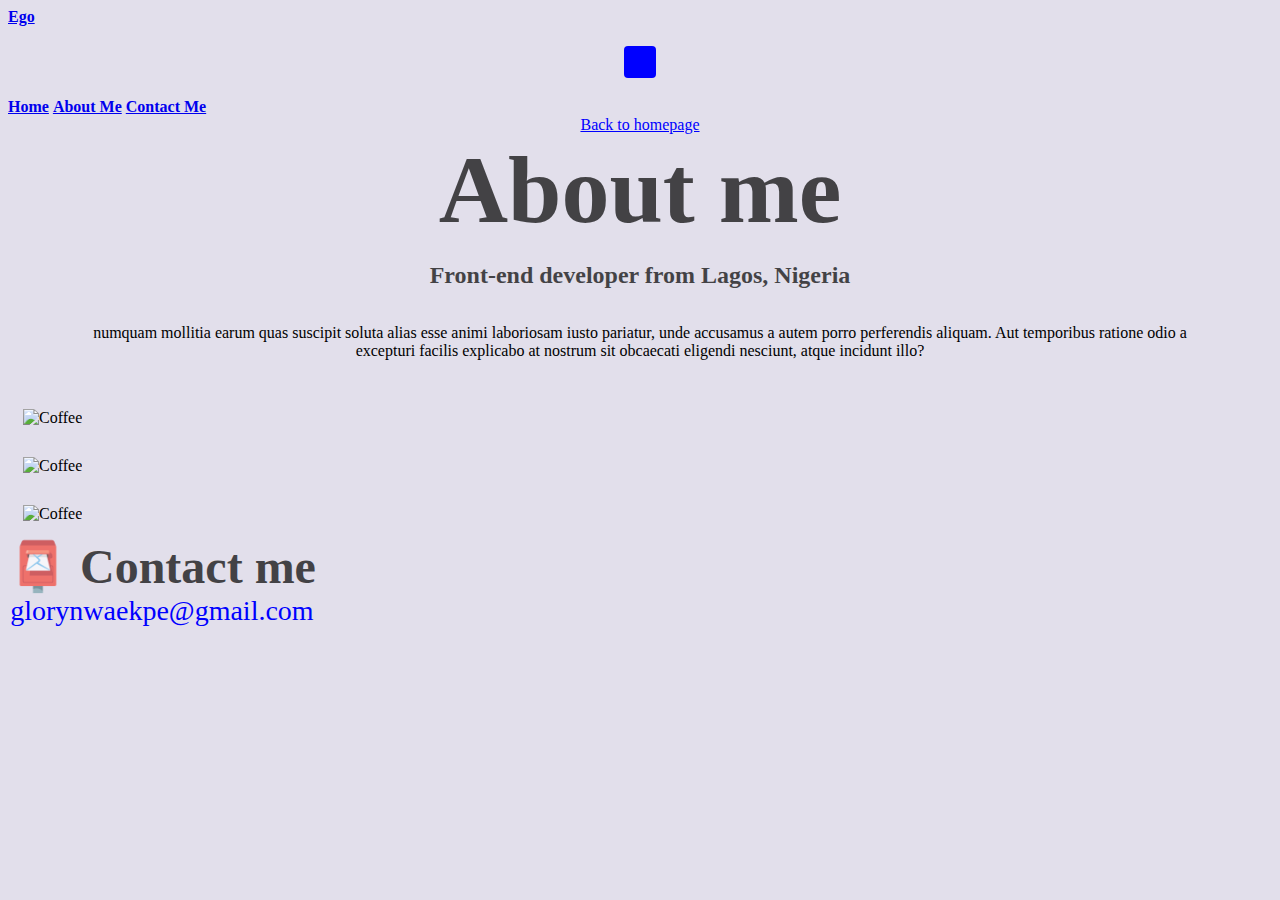
==== about.html @ 9259b019 "Update about.html" ====
<!DOCTYPE html>
<html lang="en">
  <head>
    <meta charset="UTF-8" />
    <meta http-equiv="X-UA-Compatible" content="IE=edge" />
    <meta name="viewport" content="width=device-width, initial-scale=1.0" />
    <link
      href="https://cdn.jsdelivr.net/npm/bootstrap@5.1.3/dist/css/bootstrap.min.css"
      rel="stylesheet"
      integrity="sha384-1BmE4kWBq78iYhFldvKuhfTAU6auU8tT94WrHftjDbrCEXSU1oBoqyl2QvZ6jIW3"
      crossorigin="anonymous"
    />
    <link rel="stylesheet" href="styles.css" />
    <title>Nwaekpe Nwakaego Glory</title>
  </head>
  <body>
     <nav class="navbar navbar-expand-lg navbar-light bg-light sticky-top">
      <div class="container-fluid">
        <a class="navbar-brand navbar-a" href="index.html">Ego</a>
        <button
          class="navbar-toggler"
          type="button"
          data-bs-toggle="collapse"
          data-bs-target="#navbarNavAltMarkup"
          aria-controls="navbarNavAltMarkup"
          aria-expanded="false"
          aria-label="Toggle navigation"
        >
          <span class="navbar-toggler-icon"></span>
        </button>
        <div
          class="collapse navbar-collapse navbar-home"
          id="navbarNavAltMarkup"
        >
          <div class="navbar-nav">
            <a
              class="nav-link  navbar-a"
              aria-current="page"
              href="index.html"
              >Home</a
            >
            <a class="nav-link active navbar-a" href="about.html">About Me</a>
            <a class="nav-link navbar-a" href="about.html#contact"
              >Contact Me</a
            >
          </div>
        </div>
      </div>
    </nav>
    <a href="index.html" class="homepage-link">Back to homepage</a>
    <h1>About me</h1>
    <h3>Front-end developer from Lagos, Nigeria</h3>
    <div class="loren">numquam mollitia earum quas suscipit soluta alias esse animi laboriosam iusto pariatur, unde accusamus a autem porro perferendis aliquam. Aut temporibus ratione odio a excepturi facilis explicabo at nostrum sit obcaecati eligendi nesciunt, atque incidunt illo?</div>
    <div class="about-paragraphs">
<div class="container">
  <div class="row">
        <div class="col-md-4">
          <img class="images" src="images/coffeeee.PNG" alt="Coffee" />
        </div>
        <div class="col-md-4">
          <img class="images" src="images/my weather.PNG" alt="Coffee" />
        </div>
        <div class="col-md-4">
          <img class="images" src="images/egoff.PNG" alt="Coffee" />
        </div>
      </div>

      <div id="contact">
      <h2>📮 Contact me</h2>
      <a href="mailto:glorynwaekpe@gmail.com" class="email-link"> glorynwaekpe@gmail.com </a>
    </div>

</div>
    
    
  </body>
</html>
---- styles.css ----
:root {
  --primary-color: blue;
  --secondary-color: #f5f2fe;
  --pseudo-color: #e2dfeb;
  --box-shadow: 0 5px 10px rgba(0, 0, 0, 0.3);
}

body {
  background-color: var(--pseudo-color);
}

.navbar-a {
  /* color: var(--pseudo-color) !important; */
  font-weight: 600 !important;
}
.container-index {
  margin: 60px auto;
  max-width: 800px;
}

.name {
  font-size: 60px;
}

h1,
h2,
h3 {
  text-align: center;
  margin: 0;
  color: black;
  opacity: 0.7;
}

h1 {
  font-size: 96px;
}

h2 {
  font-size: 48px;
}

.greeting {
  margin-top: 25px !important;
}

h3 {
  font-size: 24px;
  opacity: 0.7;
  line-height: 60px;
}

p {
  background: var(--secondary-color);
  padding: 20px;
  border-radius: 4px;
  font-size: 18px;
  line-height: 1.5;
  text-align: center;
}

.navigation-links {
  display: flex;
  margin-top: 40px;
  justify-content: center;
}

.navigation-links a {
  margin: 20px;
  border-radius: 4px;
  padding: 20px 15px;
  text-decoration: none;
  text-transform: capitalize;
}

.contact-link {
  background: var(--primary-color);
  box-shadow: var(--box-shadow);
  color: white;
}

.about-link {
  color: var(--primary-color);
  border: 1px solid var(--primary-color);
}

.homepage-link {
  color: var(--primary-color);
  text-align: center;
  display: block;
}

.about-paragraphs {
  display: flex;
  margin: 30px 0;
}

.about-paragraphs p {
  margin: 10px;
}

.email-link {
  display: flex;
  justify-content: center;
  color: var(--primary-color);
  font-size: 28px;
  text-decoration: none;
}

.email-link:hover {
  text-decoration: underline;
}

.images {
  max-width: 100%;
  height: auto;
  margin: 5px;
  padding: 10px;
}

.ego {
  width: 450px;
  height: auto;
}

.flag {
  width: 40px;
  height: auto;
}

.loren {
  padding: 4px 60px 4px 60px;
  margin: 15px;
  align-items: center;
  text-align: center;
  max-width: 100%;
}

.weather-app {
  font-size: 50px;
  font-weight: 500;
  color: black;
  opacity: 0.7;
  /* align-items: center;
  text-align: center; */
  /* margin-top: 80px; */
}

button {
  padding: 15px;
  background-color: var(--primary-color);
  color: var(--pseudo-color);
  border: 1px solid transparent;
  border-radius: 4px;
  display: block;
  margin: auto;
  margin-top: 20px;
  margin-bottom: 20px;
  font-weight: 600px;
}

.weather-app-container {
}

@media (max-width: 750px) {
  .navbar-button {
    margin-right: 10px;
  }
}
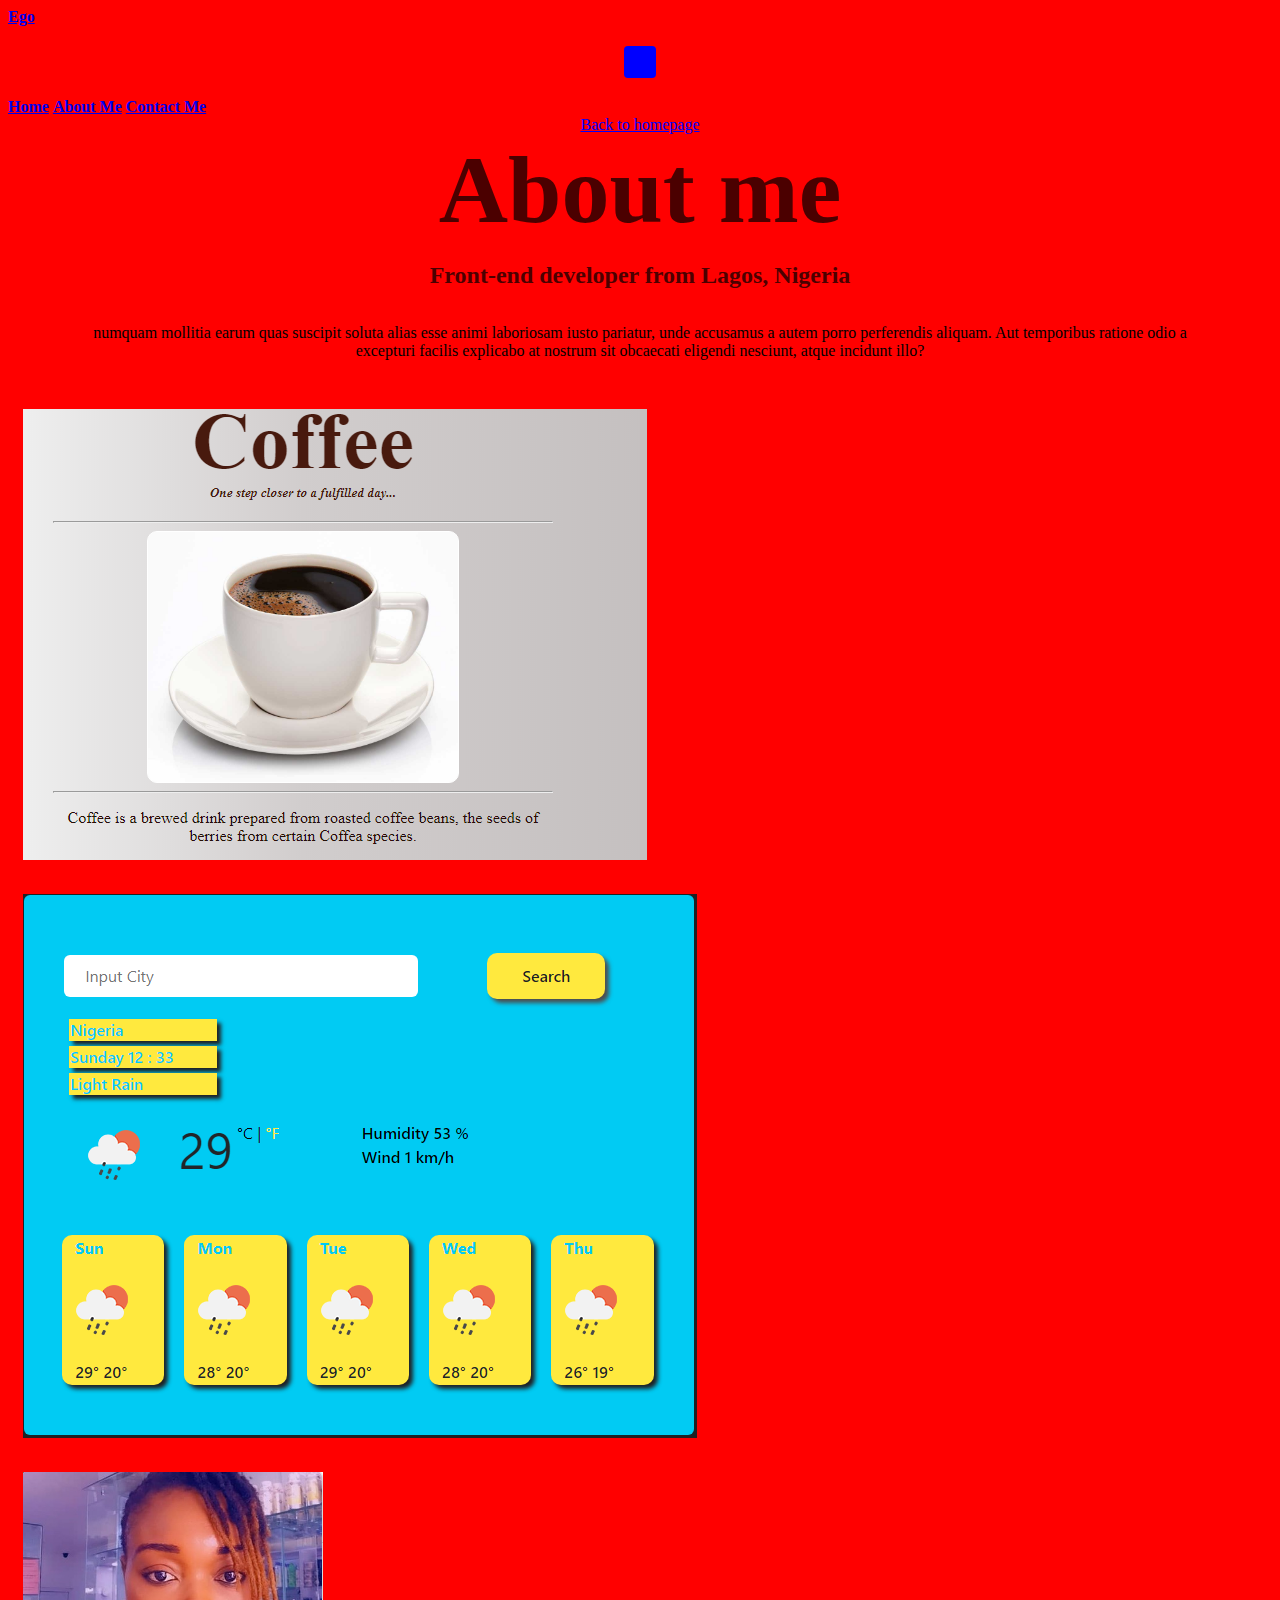
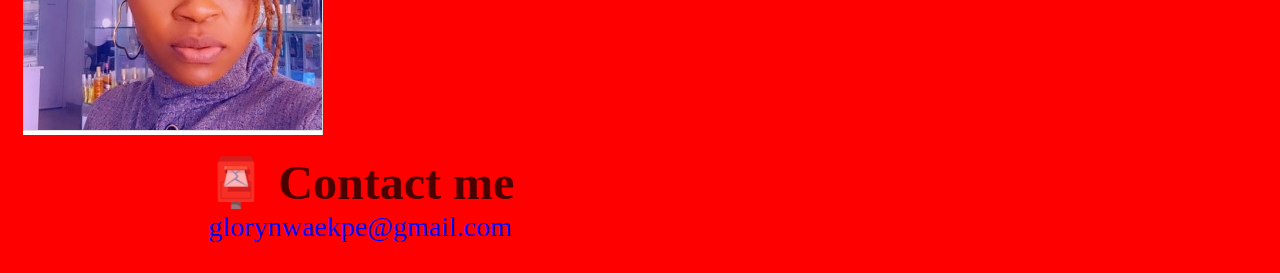
==== commit 6b438dbe: "Added images and live sever to the portfolio site" ====
--- a/about.html
+++ b/about.html
@@ -10,7 +10,7 @@
       integrity="sha384-1BmE4kWBq78iYhFldvKuhfTAU6auU8tT94WrHftjDbrCEXSU1oBoqyl2QvZ6jIW3"
       crossorigin="anonymous"
     />
-    <link rel="stylesheet" href="styles.css" />
+    <link rel="stylesheet" href="/styles.css" />
     <title>Nwaekpe Nwakaego Glory</title>
   </head>
   <body>
@@ -39,8 +39,8 @@
               href="index.html"
               >Home</a
             >
-            <a class="nav-link active navbar-a" href="about.html">About Me</a>
-            <a class="nav-link navbar-a" href="about.html#contact"
+            <a class="nav-link active navbar-a" href="/about.html">About Me</a>
+            <a class="nav-link navbar-a" href="/about.html#contact"
               >Contact Me</a
             >
           </div>
@@ -55,13 +55,13 @@
 <div class="container">
   <div class="row">
         <div class="col-md-4">
-          <img class="images" src="images/coffeeee.PNG" alt="Coffee" />
+          <img class="images" src="/images/coffeeee.PNG" alt="Coffee" />
         </div>
         <div class="col-md-4">
-          <img class="images" src="images/my weather.PNG" alt="Coffee" />
+          <img class="images" src="/images/my weather.PNG" alt="Coffee" />
         </div>
         <div class="col-md-4">
-          <img class="images" src="images/egoff.PNG" alt="Coffee" />
+          <img class="images" src="/images/egoff.PNG" alt="Coffee" />
         </div>
       </div>
 
--- a/styles.css
+++ b/styles.css
@@ -6,7 +6,8 @@
 }
 
 body {
-  background-color: var(--pseudo-color);
+  /* background-color: var(--pseudo-color); */
+  background-color: red;
 }
 
 .navbar-a {
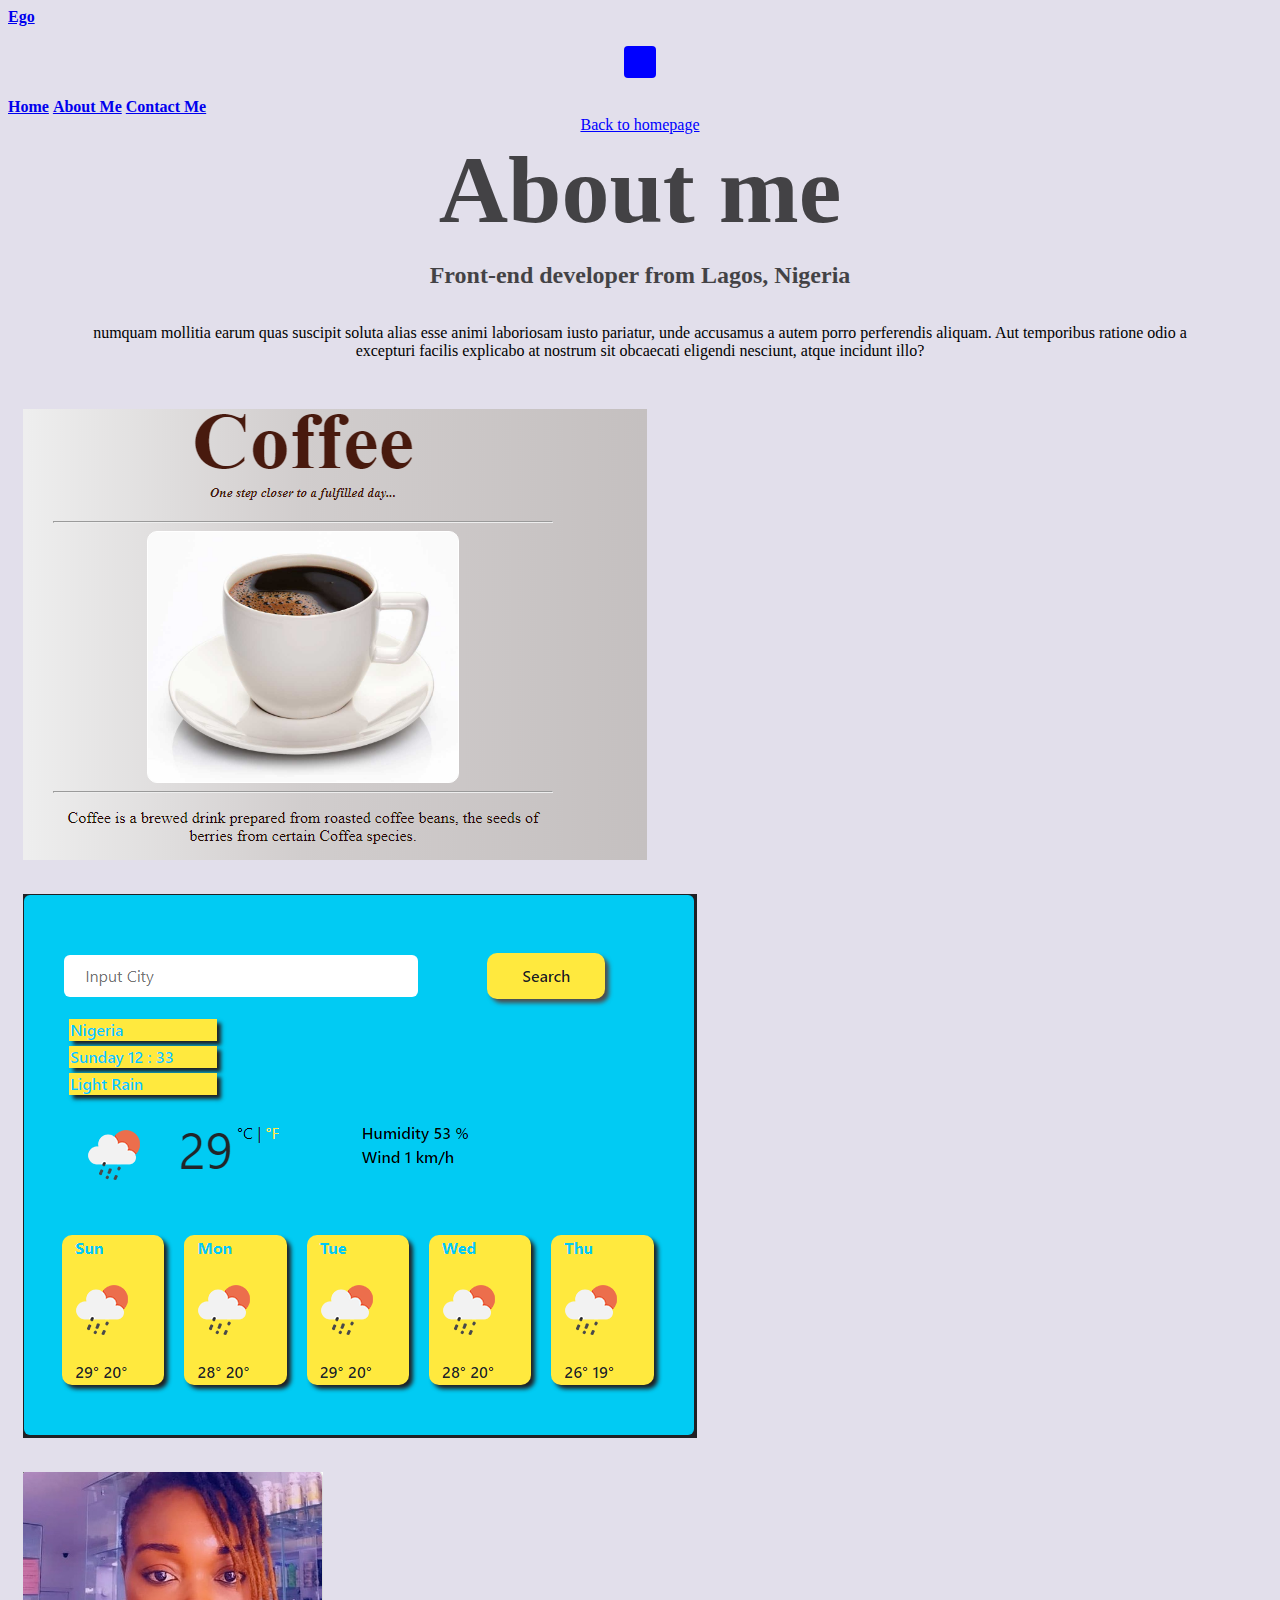
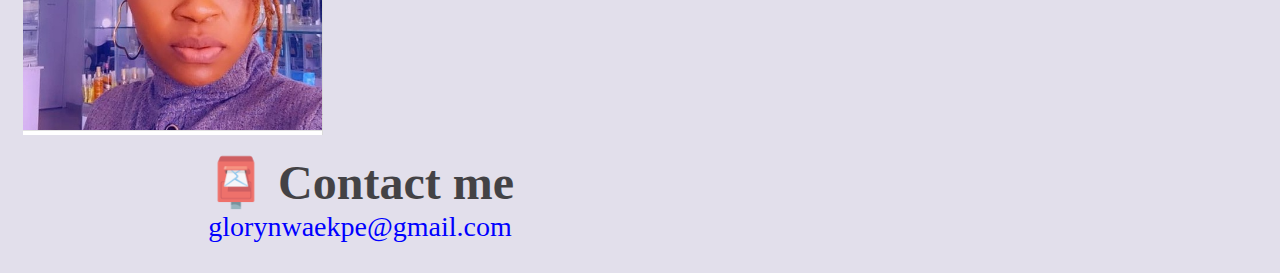
==== commit c3212979: "CSS media query" ====
--- a/about.html
+++ b/about.html
@@ -18,7 +18,7 @@
       <div class="container-fluid">
         <a class="navbar-brand navbar-a" href="index.html">Ego</a>
         <button
-          class="navbar-toggler"
+          class="navbar-toggler navbar-button"
           type="button"
           data-bs-toggle="collapse"
           data-bs-target="#navbarNavAltMarkup"
@@ -48,7 +48,7 @@
       </div>
     </nav>
     <a href="index.html" class="homepage-link">Back to homepage</a>
-    <h1>About me</h1>
+    <h1 class="about-me">About me</h1>
     <h3>Front-end developer from Lagos, Nigeria</h3>
     <div class="loren">numquam mollitia earum quas suscipit soluta alias esse animi laboriosam iusto pariatur, unde accusamus a autem porro perferendis aliquam. Aut temporibus ratione odio a excepturi facilis explicabo at nostrum sit obcaecati eligendi nesciunt, atque incidunt illo?</div>
     <div class="about-paragraphs">
--- a/styles.css
+++ b/styles.css
@@ -6,8 +6,8 @@
 }
 
 body {
-  /* background-color: var(--pseudo-color); */
-  background-color: red;
+  background-color: var(--pseudo-color);
+  /* background-color: red; */
 }
 
 .navbar-a {
@@ -166,4 +166,20 @@
   .navbar-button {
     margin-right: 10px;
   }
+  .about-me {
+    font-size: 60px;
+  }
+
+  .about-image {
+    display: none;
+  }
+
+  .weather-app {
+    text-align: center;
+  }
+
+  .button-description {
+    width: 350px;
+    border-radius: 8px;
+  }
 }
